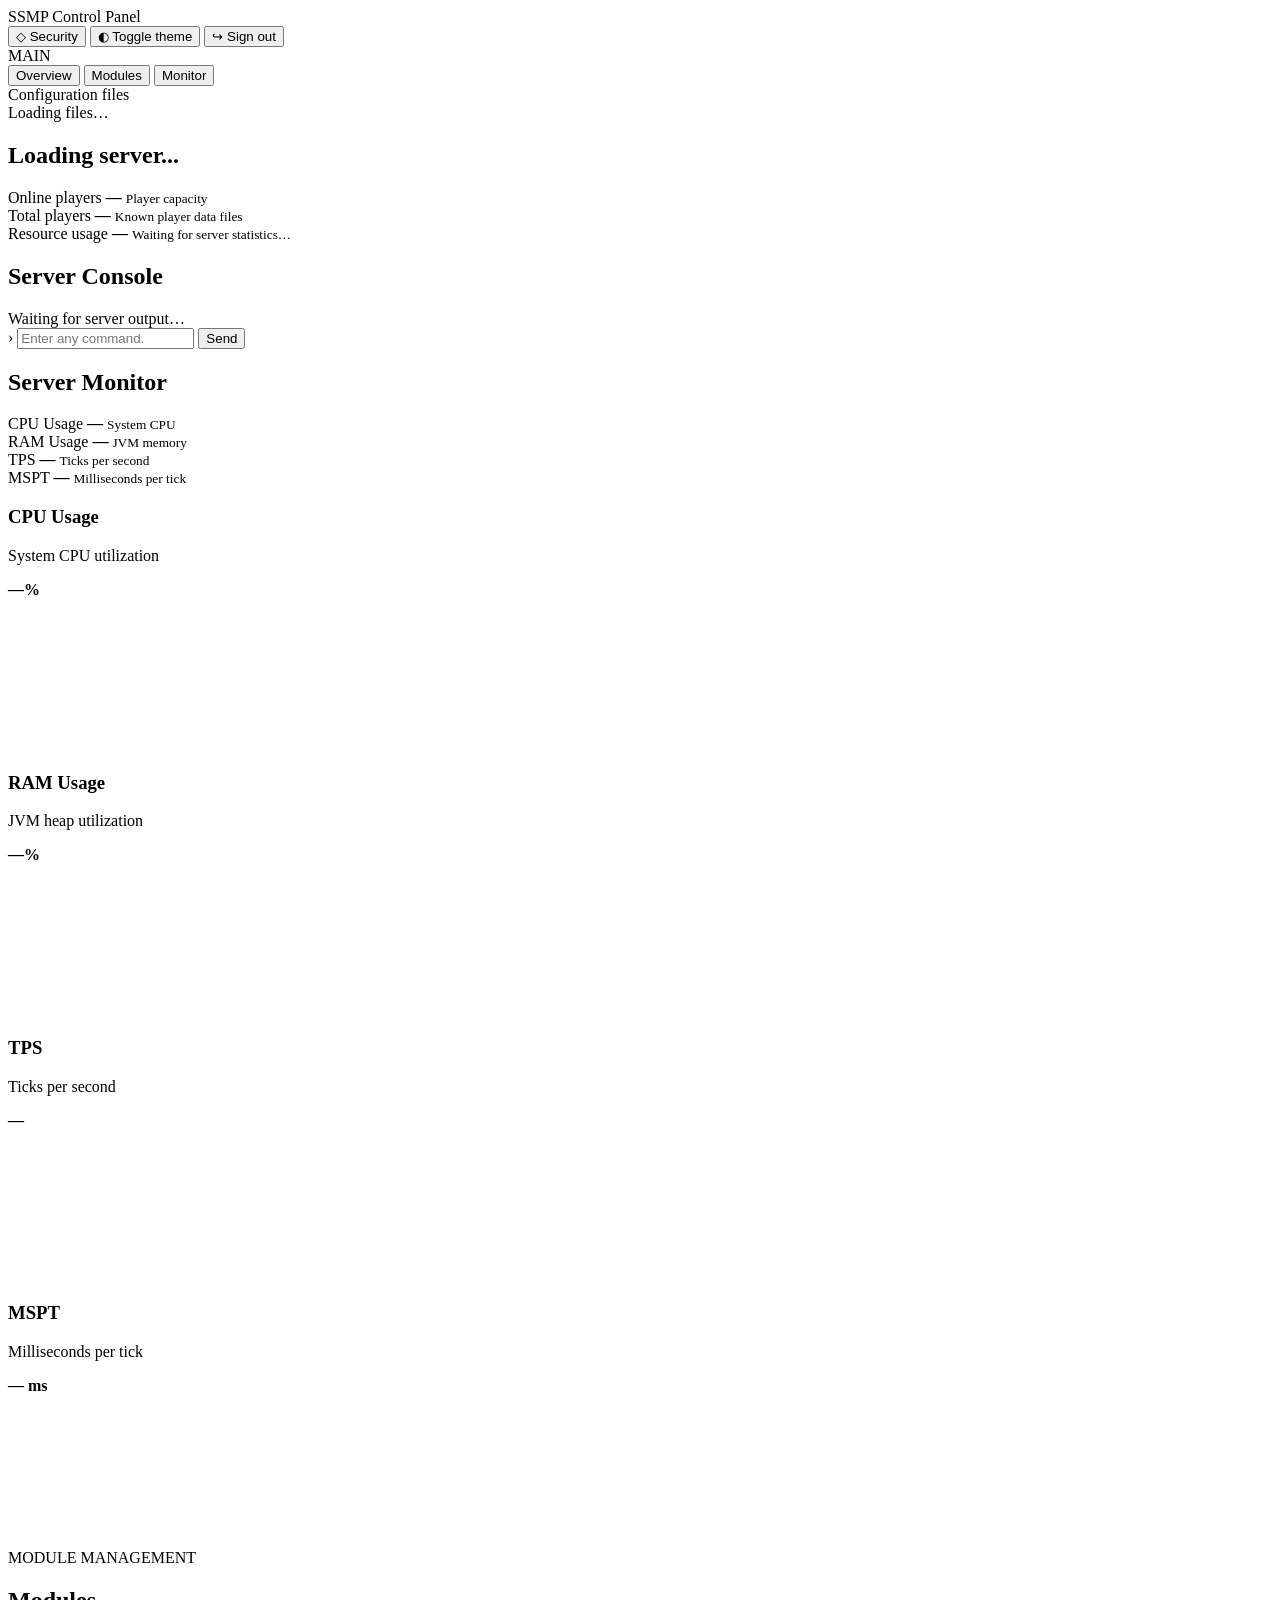
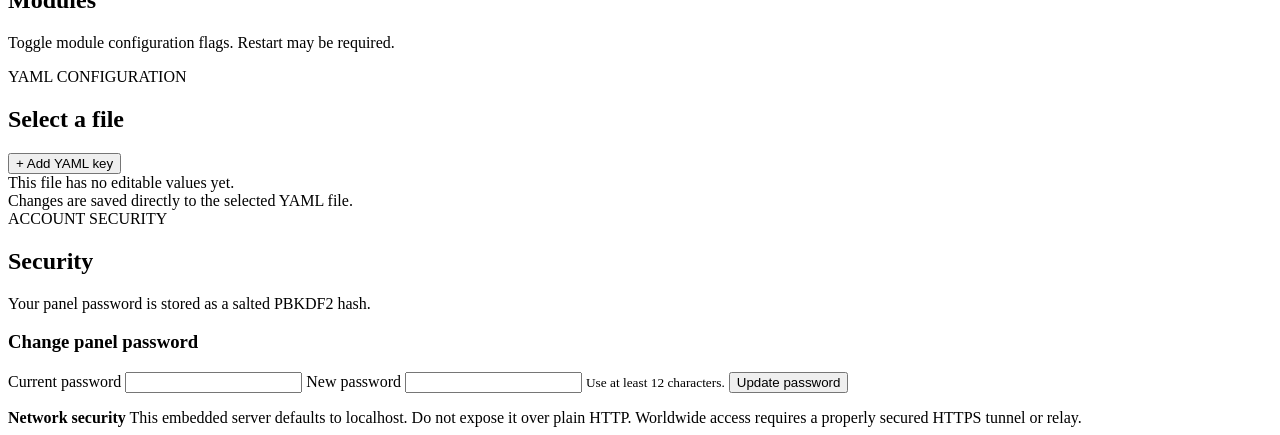
==== src/main/resources/web/index.html @ 1a560616 "Compelted 3.0.0 Wonders Of RPG for Release" ====
<!doctype html>
<html lang="en" data-theme="dark">
<head>
<meta charset="utf-8">
<meta name="viewport" content="width=device-width,initial-scale=1">
<meta name="color-scheme" content="dark light">
<title>SSMP Control Panel</title>
<link rel="stylesheet" href="/css/main.css">
<script src="/js/api.js" defer></script>
<script src="/js/app.js" defer></script>
</head>
<body>
<div class="app-shell">
    <div class="topbar">
    <div class="topbar-brand">SSMP Control Panel</div>
    <div class="topbar-menu">
        <button class="nav-item" data-view="security"><span>◇</span> Security</button>
            <button class="nav-item" id="theme-toggle"><span>◐</span> Toggle theme</button>
            <button class="nav-item" id="logout"><span>↪</span> Sign out</button>
    </div>
</div>
    <aside class="sidebar">
        <div class="nav-label">MAIN</div>
        <button class="nav-item active" data-view="overview">Overview</button>
        <button class="nav-item" data-view="modules">Modules</button>
        <button class="nav-item" data-view="monitor">Monitor</button>
        <div class="nav-label nav-files-label">Configuration files</div>
        <div id="file-nav" class="file-nav"><div class="nav-loading">Loading files…</div></div>
        <div class="sidebar-bottom">
            
        </div>
    </aside>

    <main class="main">

        <section id="view-overview" class="view">

            <section class="server-overview">
    <div class="section-heading">
        <div>
            <h2 id="server-name">Loading server...</h2>
        </div>
    </div>

    <div class="stat-grid">
        <article class="stat-card">
            <span class="stat-label">Online players</span>
            <strong id="server-online">—</strong>
            <small id="server-player-limit">Player capacity</small>
        </article>
        <article class="stat-card">
            <span class="stat-label">Total players</span>
            <strong id="server-total-players">—</strong>
            <small>Known player data files</small>
        </article>
                <article class="stat-card">
                    <span class="stat-label">Resource usage</span>
                    <strong id="stat-resources">—</strong>
                    <small id="stat-resource-details">Waiting for server statistics…</small>
                </article>
    </div>
</section>

            <section class="console-card">
                <div class="console-header">
                    <div>
                        <h2>Server Console</h2>
                    </div>
                </div>

                <div id="console-output" class="console-output" role="log" aria-live="polite" aria-label="Server console output">
                    <div class="console-placeholder">Waiting for server output…</div>
                </div>

                <form id="console-form" class="console-form">
                    <span class="console-prompt">›</span>
                    <input id="console-command" name="command" type="text" placeholder="Enter any command." autocomplete="on" maxlength="512" required
                    >
                    <button id="console-send" class="button primary" type="submit">Send</button>
                </form>
            </section>
        </section>
        <section id="view-monitor" class="view hidden">
    <div class="section-heading">
        <div>
            <h2>Server Monitor</h2>
        </div>
    </div>

    <div class="stat-grid">
        <article class="stat-card">
            <span class="stat-label">CPU Usage</span>
            <strong id="monitor-cpu">—</strong>
            <small>System CPU</small>
        </article>
        <article class="stat-card">
            <span class="stat-label">RAM Usage</span>
            <strong id="monitor-ram">—</strong>
            <small id="monitor-ram-details">JVM memory</small>
        </article>
        <article class="stat-card">
            <span class="stat-label">TPS</span>
            <strong id="monitor-tps">—</strong>
            <small>Ticks per second</small>
        </article>
        <article class="stat-card">
            <span class="stat-label">MSPT</span>
            <strong id="monitor-mspt">—</strong>
            <small>Milliseconds per tick</small>
        </article>
    </div>
    <div class="monitor-graphs">
    <article class="monitor-chart">
        <div class="monitor-chart-header">
            <div>
                <h3>CPU Usage</h3>
                <p>System CPU utilization</p>
            </div>
            <strong id="graph-cpu-value">—%</strong>
        </div>
        <canvas id="graph-cpu" aria-label="CPU usage history"></canvas>
    </article>

    <article class="monitor-chart">
        <div class="monitor-chart-header">
            <div>
                <h3>RAM Usage</h3>
                <p>JVM heap utilization</p>
            </div>
            <strong id="graph-ram-value">—%</strong>
        </div>
        <canvas id="graph-ram" aria-label="RAM usage history"></canvas>
    </article>

    <article class="monitor-chart">
        <div class="monitor-chart-header">
            <div>
                <h3>TPS</h3>
                <p>Ticks per second</p>
            </div>
            <strong id="graph-tps-value">—</strong>
        </div>
        <canvas id="graph-tps" aria-label="TPS history"></canvas>
    </article>

    <article class="monitor-chart">
        <div class="monitor-chart-header">
            <div>
                <h3>MSPT</h3>
                <p>Milliseconds per tick</p>
            </div>
            <strong id="graph-mspt-value">— ms</strong>
        </div>
        <canvas id="graph-mspt" aria-label="MSPT history"></canvas>
    </article>
</div>
</section>
        <section id="view-modules" class="view hidden">
            <div class="section-heading">
                <div>
                    <div class="eyebrow">MODULE MANAGEMENT</div>
                    <h2>Modules</h2>
                    <p class="muted">Toggle module configuration flags. Restart may be required.</p>
                </div>
            </div>
            <div id="module-list" class="module-list"></div>
        </section>

        <section id="view-file" class="view hidden">
            <div class="file-toolbar">
                <div>
                    <div class="eyebrow">YAML CONFIGURATION</div>
                    <h2 id="file-title">Select a file</h2>
                    <p id="file-path" class="muted"></p>
                </div>
                <button id="add-key-open" class="button primary">+ Add YAML key</button>
            </div>
            <div id="settings-list" class="settings-list"></div>
            <div id="empty-file" class="empty-state hidden">This file has no editable values yet.</div>
            <div class="save-note"><span class="status-dot"></span> Changes are saved directly to the selected YAML file.</div>
        </section>

        <section id="view-security" class="view hidden">
            <div class="section-heading">
                <div>
                    <div class="eyebrow">ACCOUNT SECURITY</div>
                    <h2>Security</h2>
                    <p class="muted">Your panel password is stored as a salted PBKDF2 hash.</p>
                </div>
            </div>
            <form id="password-form" class="panel-card form-card">
                <h3>Change panel password</h3>
                <label>Current password
                    <input name="current" type="password" autocomplete="current-password" required>
                </label>
                <label>New password
                    <input name="next" type="password" minlength="12" autocomplete="new-password" required>
                    <small>Use at least 12 characters.</small>
                </label>
                <button class="button primary" type="submit">Update password</button>
                <p id="password-result" class="muted"></p>
            </form>
            <div class="notice warning">
                <b>Network security</b>
                <span>This embedded server defaults to localhost. Do not expose it over plain HTTP. Worldwide access requires a properly secured HTTPS tunnel or relay.</span>
            </div>
        </section>
    </main>
</div>

<dialog id="add-dialog" class="modal">
    <form id="add-form" method="dialog">
        <div class="modal-head">
            <div>
                <div class="eyebrow">CONFIGURATION</div>
                <h2>Add YAML key</h2>
            </div>
            <button class="icon-button" type="button" id="add-close" aria-label="Close">×</button>
        </div>
        <label>Key path
            <input name="key" placeholder="modules.example.enabled" required>
        </label>
        <label>Value type
            <select name="type">
                <option value="string">Text</option>
                <option value="boolean">On / Off</option>
                <option value="number">Number</option>
                <option value="list">List (one item per line)</option>
            </select>
        </label>
        <label>Value
            <textarea name="value" rows="3" placeholder="Enter value"></textarea>
        </label>
        <div class="modal-actions">
            <button class="button secondary" type="button" id="add-cancel">Cancel</button>
            <button class="button primary" id="add-submit" value="default">Add key</button>
        </div>
        <p id="add-error" class="error"></p>
    </form>
</dialog>

<div id="toast" class="toast" role="status"></div>
</body>
</html>
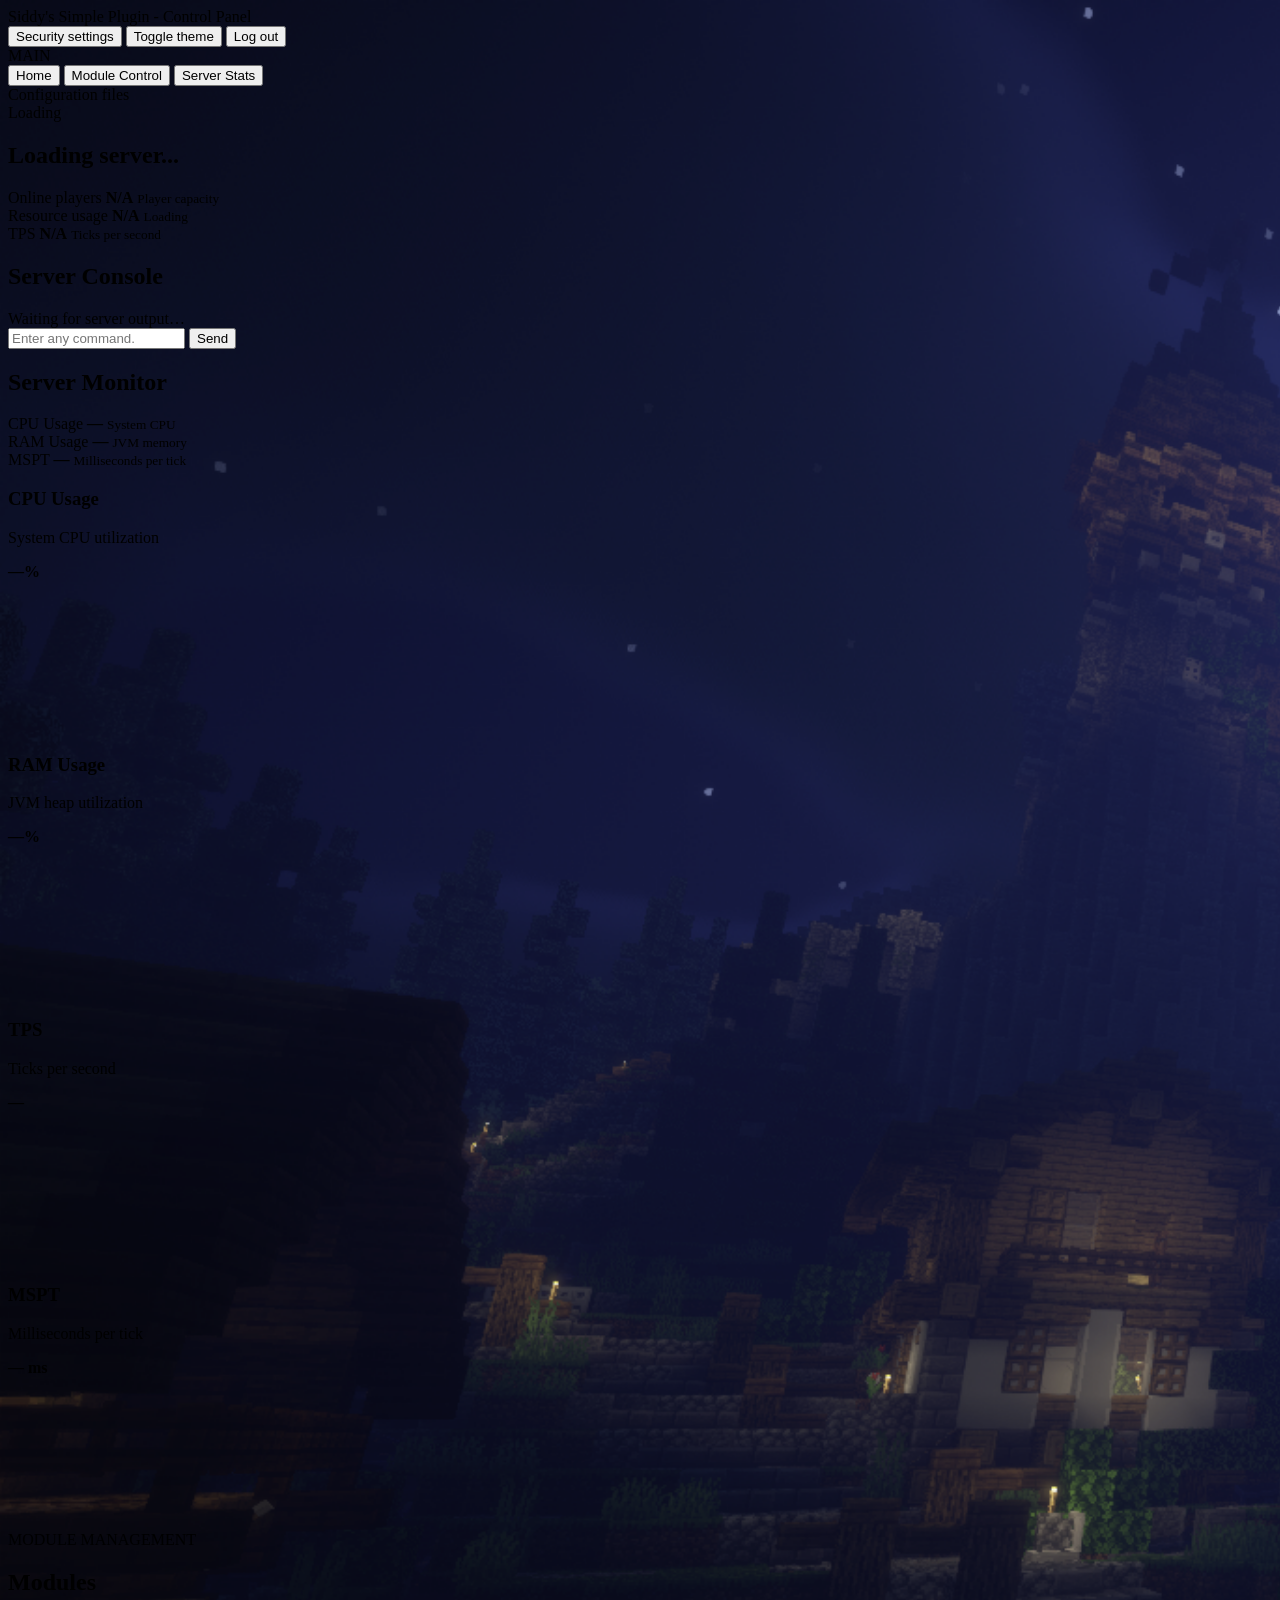
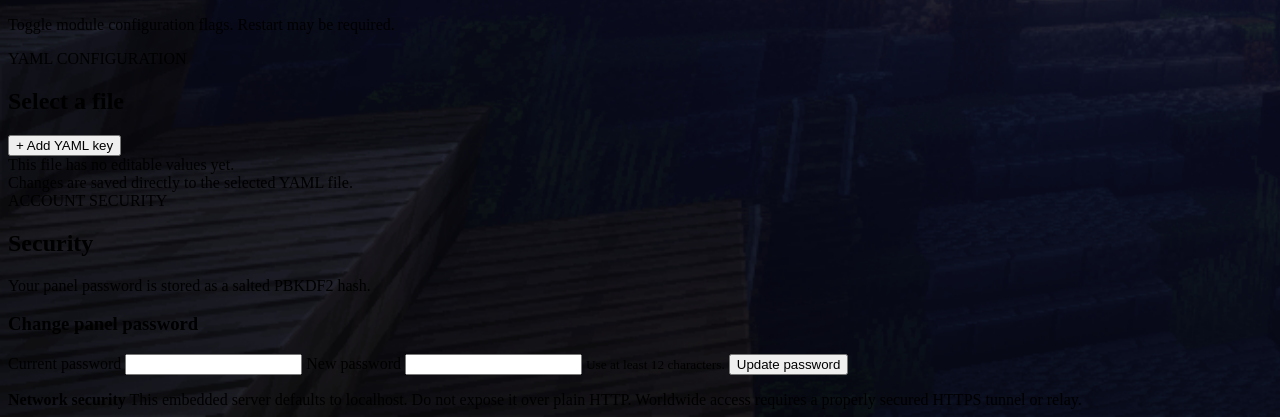
==== commit 22d1eee0: "Updated GUI, rewrote some part of code without AI, arranged and renamed files into packages" ====
--- a/src/main/resources/web/index.html
+++ b/src/main/resources/web/index.html
@@ -5,28 +5,28 @@
 <meta charset="utf-8">
 <meta name="viewport" content="width=device-width,initial-scale=1">
 <meta name="color-scheme" content="dark light">
-<title>SSMP Control Panel</title>
+<title>Siddy's Control Panel</title>
 <link rel="stylesheet" href="/css/main.css">
 <script src="/js/api.js" defer></script>
 <script src="/js/app.js" defer></script>
 </head>
-<body>
+<body style="background-image: url(./css/image/background_login.png); background-size: cover;">
 <div class="app-shell">
     <div class="topbar">
-    <div class="topbar-brand">SSMP Control Panel</div>
+    <div class="topbar-brand">Siddy's Simple Plugin - Control Panel</div>
     <div class="topbar-menu">
-        <button class="nav-item" data-view="security"><span>◇</span> Security</button>
-            <button class="nav-item" id="theme-toggle"><span>◐</span> Toggle theme</button>
-            <button class="nav-item" id="logout"><span>↪</span> Sign out</button>
+        <button class="nav-item" data-view="security">Security settings</button>
+            <button class="nav-item" id="theme-toggle">Toggle theme</button>
+            <button class="nav-item" id="logout"> Log out</button>
     </div>
 </div>
     <aside class="sidebar">
         <div class="nav-label">MAIN</div>
-        <button class="nav-item active" data-view="overview">Overview</button>
-        <button class="nav-item" data-view="modules">Modules</button>
-        <button class="nav-item" data-view="monitor">Monitor</button>
+        <button class="nav-item active" data-view="overview">Home</button>
+        <button class="nav-item" data-view="modules">Module Control</button>
+        <button class="nav-item" data-view="monitor">Server Stats</button>
         <div class="nav-label nav-files-label">Configuration files</div>
-        <div id="file-nav" class="file-nav"><div class="nav-loading">Loading files…</div></div>
+        <div id="file-nav" class="file-nav"><div class="nav-loading">Loading</div></div>
         <div class="sidebar-bottom">
             
         </div>
@@ -46,23 +46,22 @@
     <div class="stat-grid">
         <article class="stat-card">
             <span class="stat-label">Online players</span>
-            <strong id="server-online">—</strong>
+            <strong id="server-online">N/A</strong>
             <small id="server-player-limit">Player capacity</small>
-        </article>
-        <article class="stat-card">
-            <span class="stat-label">Total players</span>
-            <strong id="server-total-players">—</strong>
-            <small>Known player data files</small>
         </article>
                 <article class="stat-card">
                     <span class="stat-label">Resource usage</span>
-                    <strong id="stat-resources">—</strong>
-                    <small id="stat-resource-details">Waiting for server statistics…</small>
+                    <strong id="stat-resources">N/A</strong>
+                    <small id="stat-resource-details">Loading</small>
                 </article>
-    </div>
-</section>
-
-            <section class="console-card">
+                <article class="stat-card">
+            <span class="stat-label">TPS</span>
+            <strong id="monitor-tps">N/A</strong>
+            <small>Ticks per second</small>
+        </article>
+    </div>
+
+    <section class="console-card">
                 <div class="console-header">
                     <div>
                         <h2>Server Console</h2>
@@ -74,12 +73,13 @@
                 </div>
 
                 <form id="console-form" class="console-form">
-                    <span class="console-prompt">›</span>
+                    <span class="console-prompt"></span>
                     <input id="console-command" name="command" type="text" placeholder="Enter any command." autocomplete="on" maxlength="512" required
                     >
                     <button id="console-send" class="button primary" type="submit">Send</button>
                 </form>
             </section>
+</section>
         </section>
         <section id="view-monitor" class="view hidden">
     <div class="section-heading">
@@ -98,11 +98,6 @@
             <span class="stat-label">RAM Usage</span>
             <strong id="monitor-ram">—</strong>
             <small id="monitor-ram-details">JVM memory</small>
-        </article>
-        <article class="stat-card">
-            <span class="stat-label">TPS</span>
-            <strong id="monitor-tps">—</strong>
-            <small>Ticks per second</small>
         </article>
         <article class="stat-card">
             <span class="stat-label">MSPT</span>
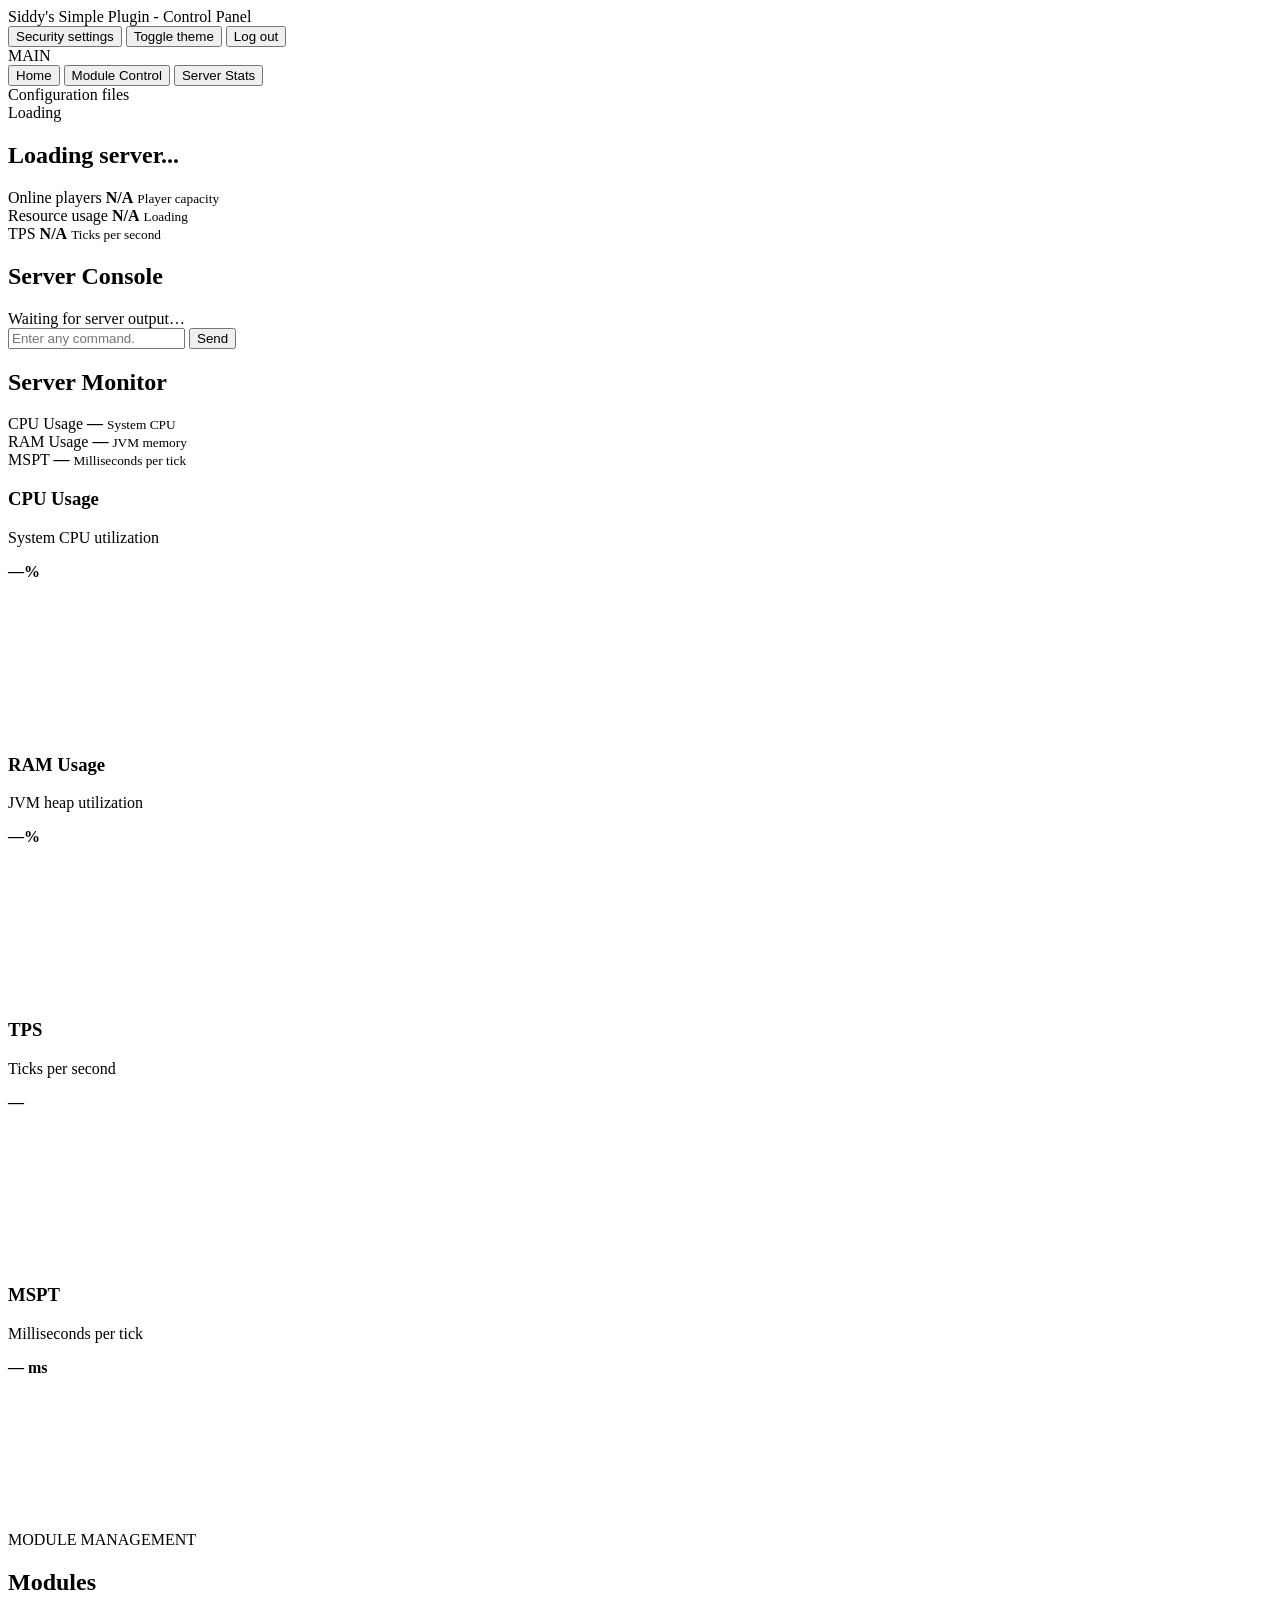
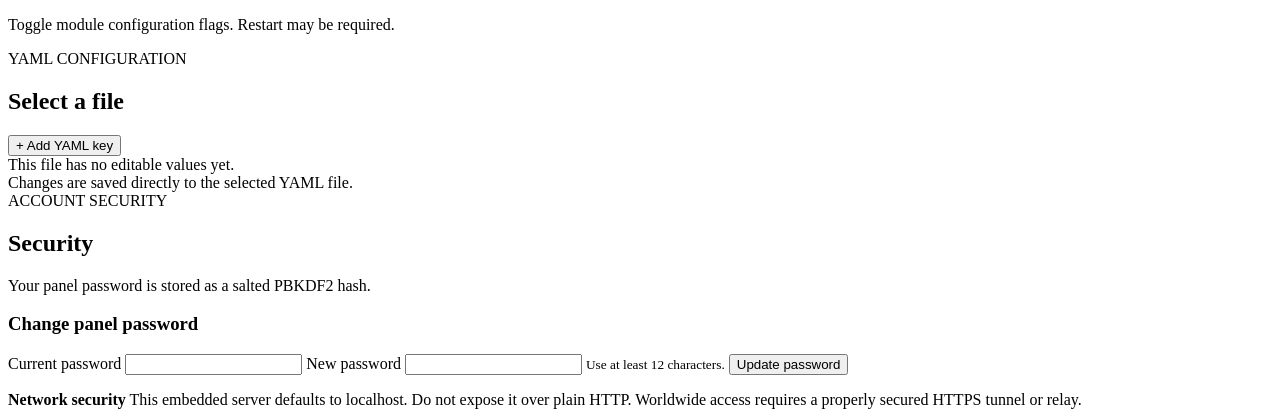
==== commit 7de09435: "Added TONS and TONS of features. Can't even name them all!" ====
--- a/src/main/resources/web/index.html
+++ b/src/main/resources/web/index.html
@@ -10,7 +10,7 @@
 <script src="/js/api.js" defer></script>
 <script src="/js/app.js" defer></script>
 </head>
-<body style="background-image: url(./css/image/background_login.png); background-size: cover;">
+<body>
 <div class="app-shell">
     <div class="topbar">
     <div class="topbar-brand">Siddy's Simple Plugin - Control Panel</div>
